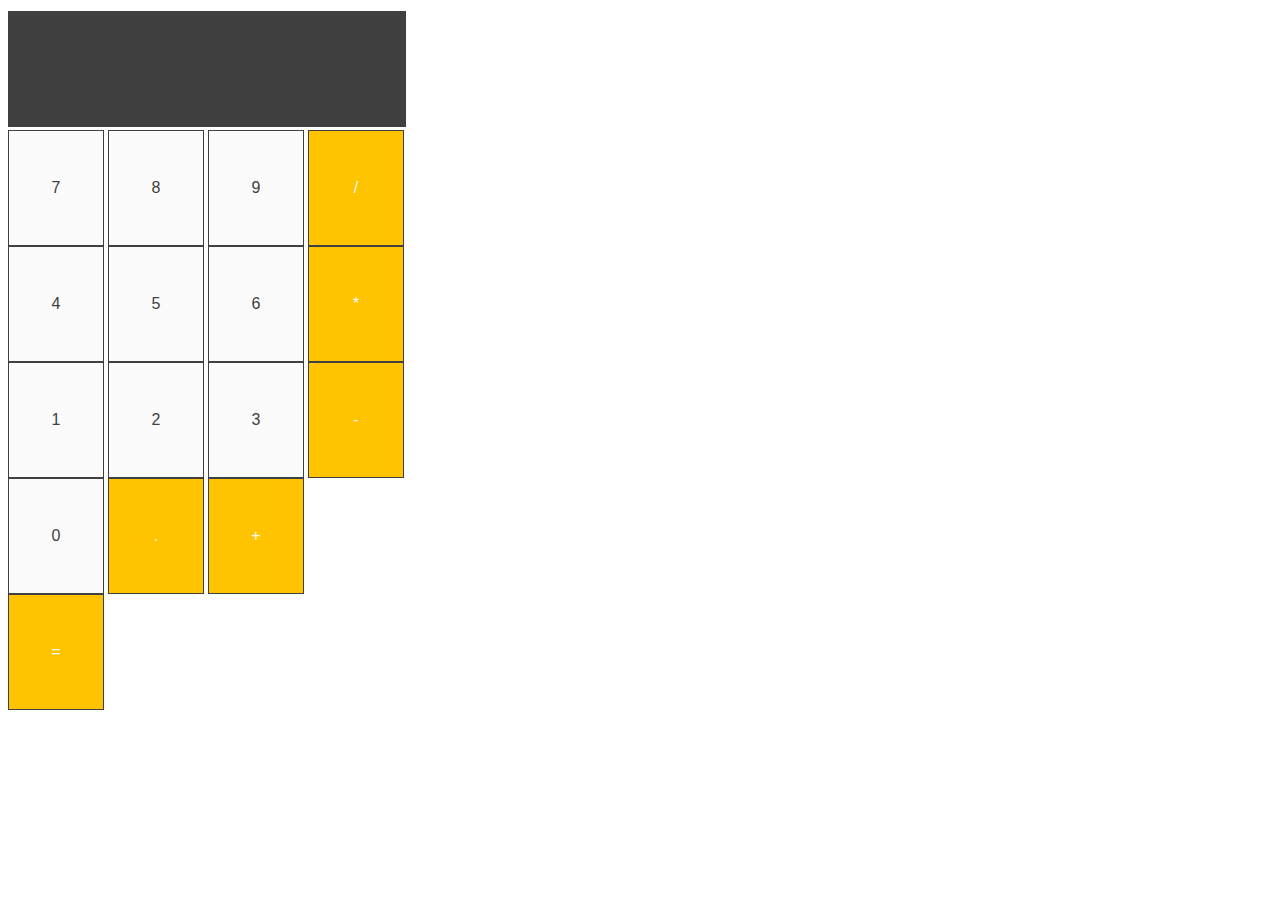
==== assignment8-part1/calculator/index.html @ 125a7f84 "uploaded assignment8 v1" ====
<!doctype html>
<html>
<head>
<meta charset="utf-8">
<title>Assignment 8 - Calculator III</title>
<script src="../js/jquery-3.1.0.min.js"></script>
<script>
	$(function(){
		var calcScreen = $('#result');
		$('input[type="button"]').css({
			width: "6em",
			padding: "3em 0.375em",
			border: "1px solid #404040",
			backgroundColor: "#FBFBFB",
			color: "#404040",
			fontSize: "1em"				
		});
		$('#result').css({
			width: "24em",
			padding: "3em 0.375em",
			border: "1px solid #404040",
			margin: "3px 0",
			backgroundColor: "#404040",
			color: "#FBFBFB",
			fontSize: "1em"
		});
		$('#divide, #multiply, #subtract, #period, #add, #equal').css({
			backgroundColor: "#FFC300",
			color: "#FBFBFB",
		});
        
		$('#container').on("click", function(event) {
			var calcBtn = event.target.value;			
		 	calcScreen.val(calcScreen.val() + calcBtn);
		});
		$('#equal').on("click", function() {
			var total = calcScreen.val();
			calcScreen.val(eval(total));
		});
	});
    
</script>
</head>

<body>
	<input type="text" readonly id="result">
    <br>
    <div id="container">
        <input type="button" id="seven" value="7">
        <input type="button" id="eight" value="8">
        <input type="button" id="nine" value="9">
        <input type="button" id="divide" value="/">
        <br>
        <input type="button" id="four" value="4">
        <input type="button" id="five" value="5">
        <input type="button" id="six" value="6">
        <input type="button" id="multiply" value="*">
        <br>
        <input type="button" id="one" value="1">
        <input type="button" id="two" value="2">
        <input type="button" id="three" value="3">
        <input type="button" id="subtract" value="-">
        <br>
        <input type="button" id="zero" value="0">
        <input type="button" id="period" value=".">
        <input type="button" id="add" value="+">
    </div>
    <input type="button" id="equal" value="=">
</body>
</html>
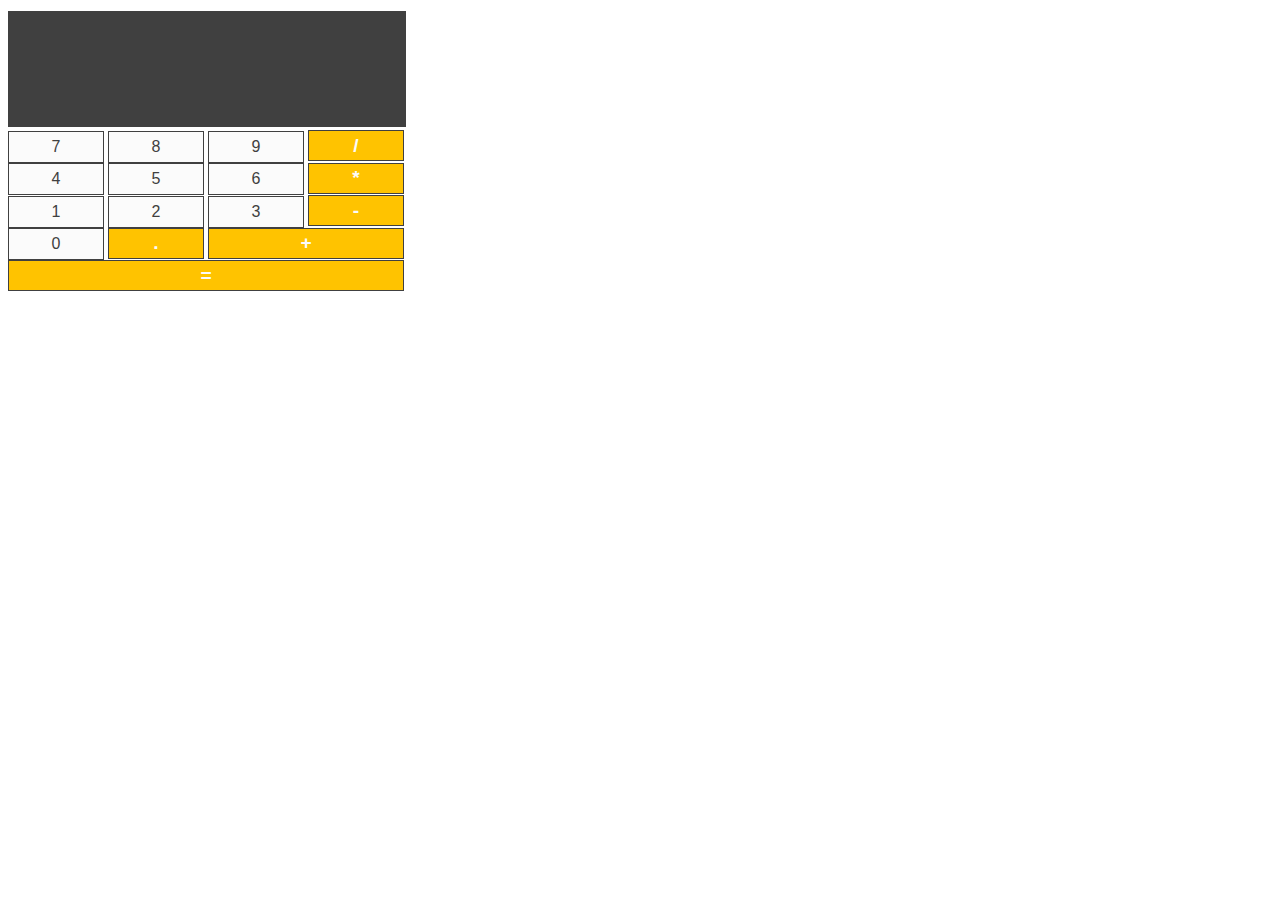
==== commit 4b0c654f: "new upload to assignment8" ====
--- a/assignment8-part1/calculator/index.html
+++ b/assignment8-part1/calculator/index.html
@@ -8,13 +8,14 @@
 	$(function(){
 		var calcScreen = $('#result');
 		$('input[type="button"]').css({
-			width: "6em",
-			padding: "3em 0.375em",
+			width: "96px",
+			padding: "6px 1px",
 			border: "1px solid #404040",
 			backgroundColor: "#FBFBFB",
 			color: "#404040",
 			fontSize: "1em"				
 		});
+        
 		$('#result').css({
 			width: "24em",
 			padding: "3em 0.375em",
@@ -24,19 +25,34 @@
 			color: "#FBFBFB",
 			fontSize: "1em"
 		});
+        
 		$('#divide, #multiply, #subtract, #period, #add, #equal').css({
 			backgroundColor: "#FFC300",
 			color: "#FBFBFB",
+            fontSize: "1.2em",
+            padding: "3.5px 1px",
+            fontWeight: "bold"
 		});
         
 		$('#container').on("click", function(event) {
 			var calcBtn = event.target.value;			
-		 	calcScreen.val(calcScreen.val() + calcBtn);
+            if (calcBtn != undefined) {
+		 	    calcScreen.val(calcScreen.val() + calcBtn);
+            }
 		});
+        
 		$('#equal').on("click", function() {
 			var total = calcScreen.val();
 			calcScreen.val(eval(total));
 		});
+        
+        $('#add').css({
+           width: "12.25rem" 
+        });
+        
+        $('#equal').css({
+           width: "24.75rem" 
+        });
 	});
     
 </script>
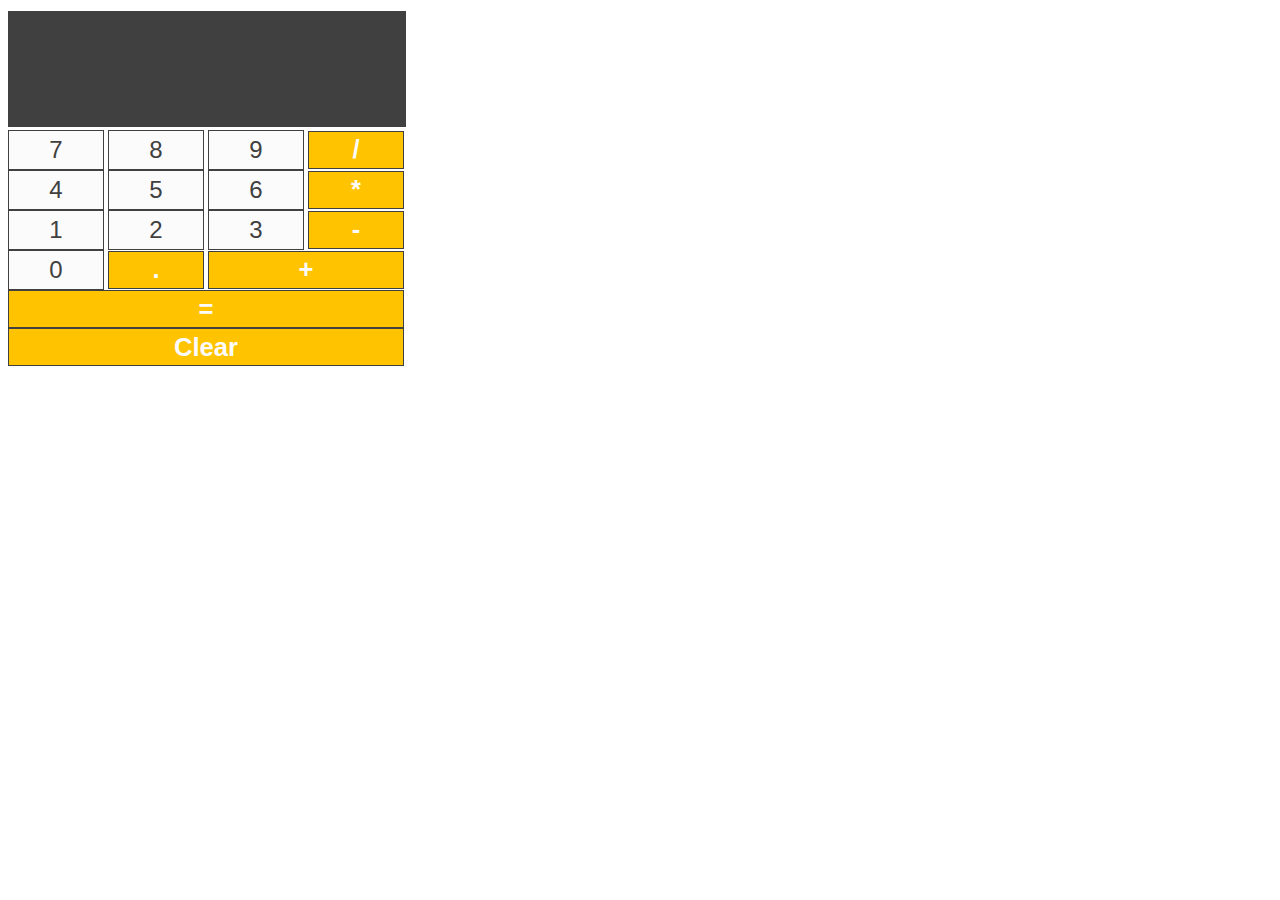
==== commit d127c260: "added clear button to calculator" ====
--- a/assignment8-part1/calculator/index.html
+++ b/assignment8-part1/calculator/index.html
@@ -9,11 +9,11 @@
 		var calcScreen = $('#result');
 		$('input[type="button"]').css({
 			width: "96px",
-			padding: "6px 1px",
+			padding: "5px 1px",
 			border: "1px solid #404040",
 			backgroundColor: "#FBFBFB",
 			color: "#404040",
-			fontSize: "1em"				
+			fontSize: "1.5em"				
 		});
         
 		$('#result').css({
@@ -26,10 +26,10 @@
 			fontSize: "1em"
 		});
         
-		$('#divide, #multiply, #subtract, #period, #add, #equal').css({
+		$('#divide, #multiply, #subtract, #period, #add, #equal, #clear').css({
 			backgroundColor: "#FFC300",
 			color: "#FBFBFB",
-            fontSize: "1.2em",
+            fontSize: "1.6em",
             padding: "3.5px 1px",
             fontWeight: "bold"
 		});
@@ -50,8 +50,12 @@
            width: "12.25rem" 
         });
         
-        $('#equal').css({
+        $('#equal, #clear').css({
            width: "24.75rem" 
+        });
+        
+        $("#clear").click(function(event) {
+					$("#result").val(""); 
         });
 	});
     
@@ -82,5 +86,7 @@
         <input type="button" id="add" value="+">
     </div>
     <input type="button" id="equal" value="=">
+    <br>
+    <input type="button" id="clear" value="Clear">
 </body>
 </html>
